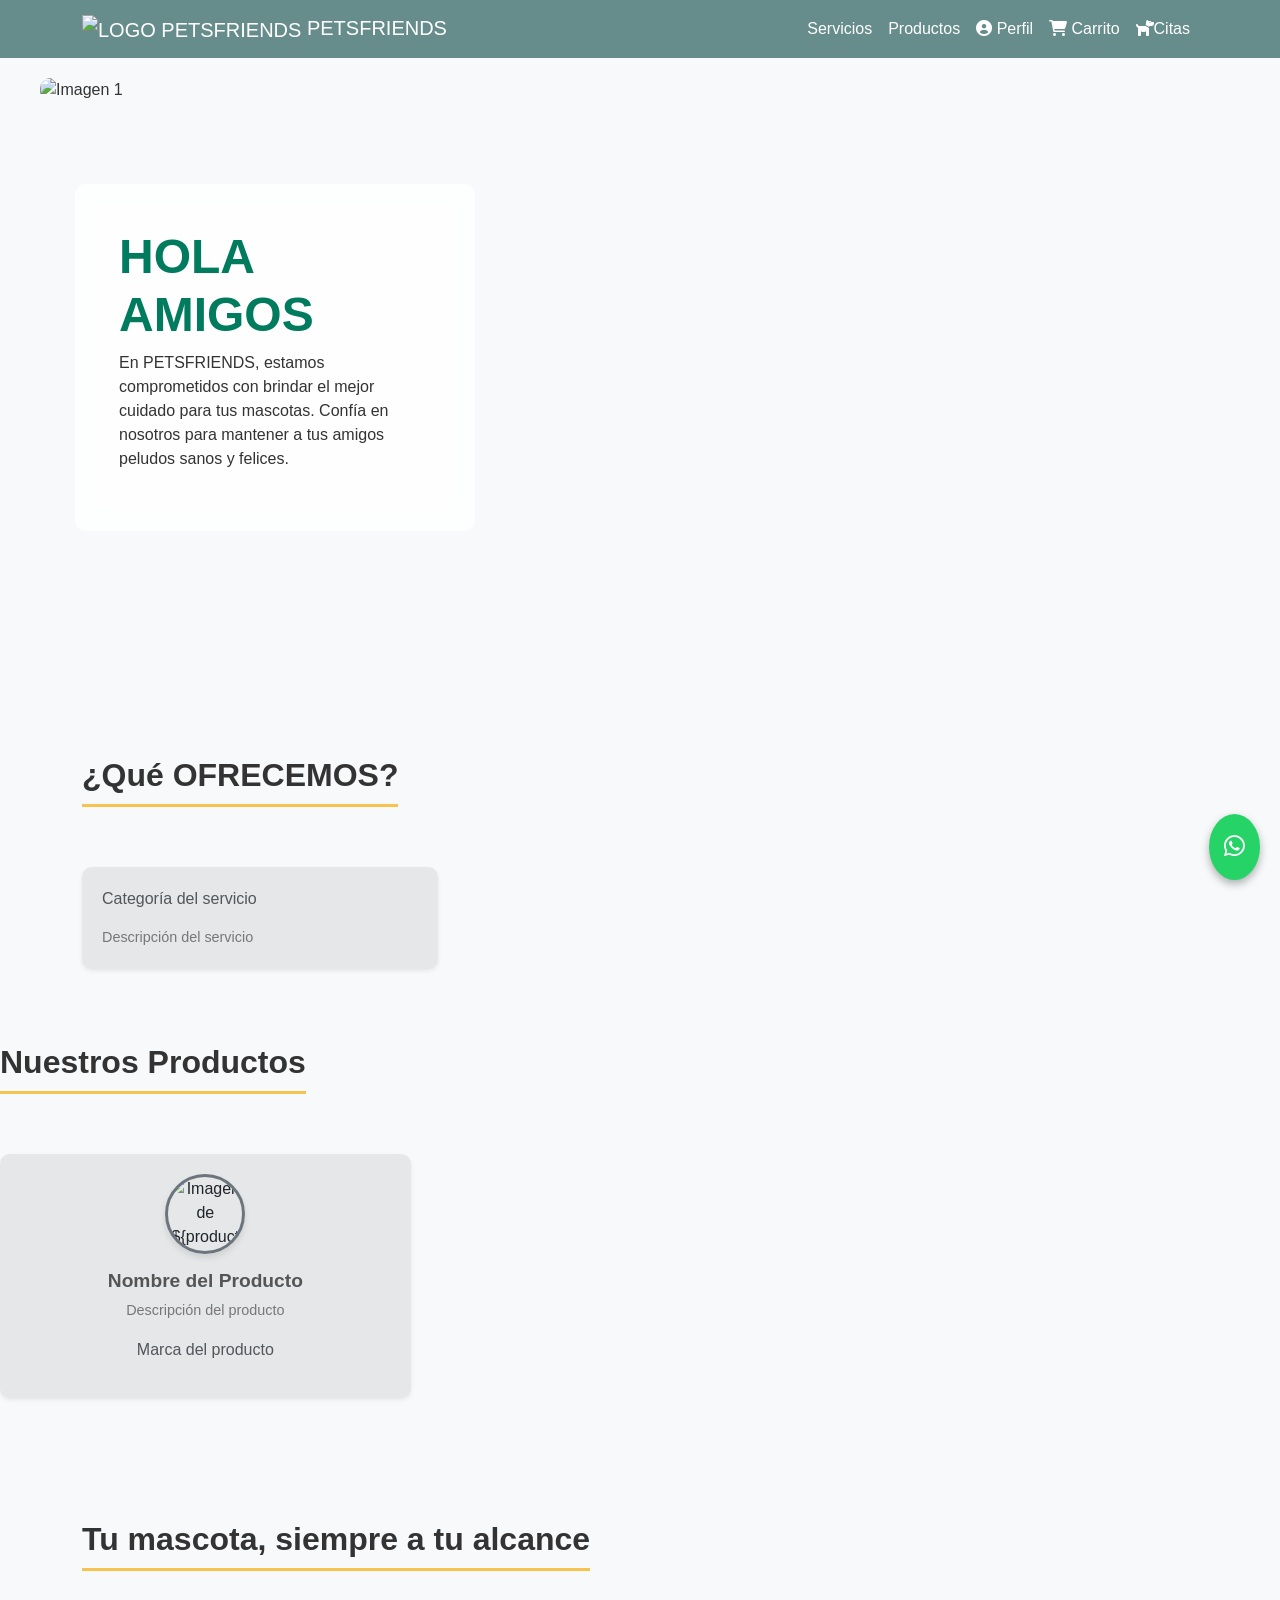
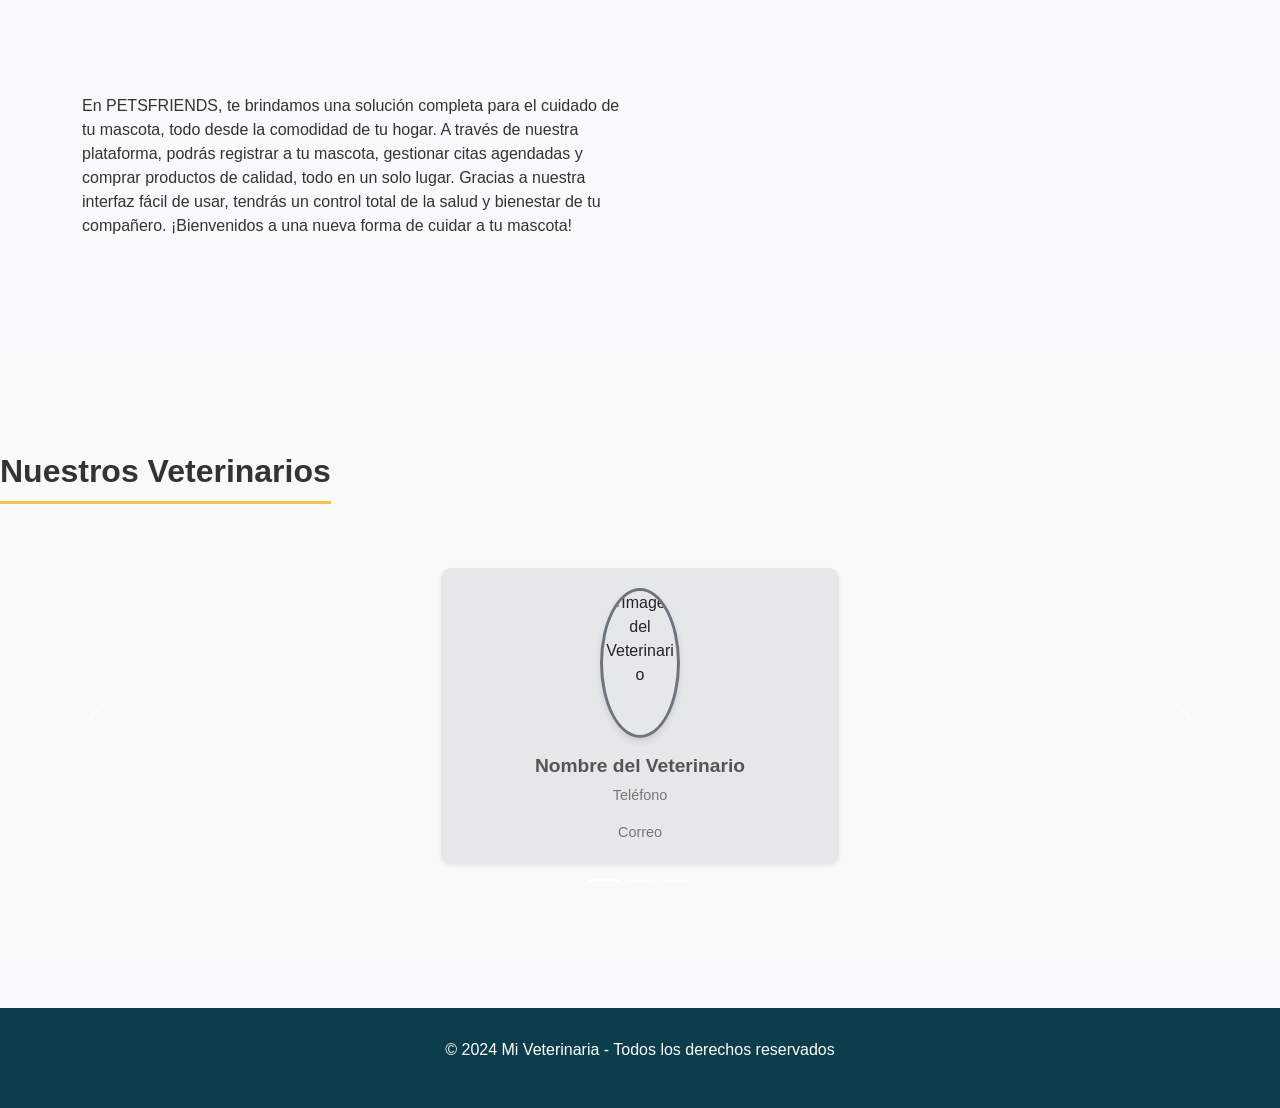
==== src/main/resources/templates/index.html @ 27685a40 "febre" ====
<!DOCTYPE html>
<html lang="es" xmlns:th="http://www.w3.org/1999/xhtml">
<head>
  <meta charset="UTF-8">
  <meta http-equiv="X-UA-Compatible" content="IE=edge">
  <meta name="viewport" content="width=device-width, initial-scale=1.0">
  <title>PetsFriends</title>

  <!-- Bootstrap CSS -->
  <link rel="stylesheet" href="https://cdnjs.cloudflare.com/ajax/libs/font-awesome/6.0.0-beta3/css/all.min.css">
  <link rel="stylesheet" href="https://cdnjs.cloudflare.com/ajax/libs/bootstrap/5.1.3/css/bootstrap.min.css">
  <link rel="stylesheet" th:href="@{/css/estilos.css}" />

  <link rel="stylesheet" href="path/to/your/bootstrap.css">
  <!-- Bootstrap Icons -->
  <link rel="stylesheet" href="https://cdnjs.cloudflare.com/ajax/libs/bootstrap-icons/1.8.1/font/bootstrap-icons.min.css">
  <link rel="stylesheet" href="https://cdnjs.cloudflare.com/ajax/libs/font-awesome/6.0.0-beta3/css/all.min.css">



  <link href="https://cdn.jsdelivr.net/npm/bootstrap@5.3.0-alpha1/dist/css/bootstrap.min.css" rel="stylesheet">
  <script src="https://cdn.jsdelivr.net/npm/bootstrap@5.3.0-alpha1/dist/js/bootstrap.bundle.min.js"></script>

  <link href="https://cdnjs.cloudflare.com/ajax/libs/bootstrap/5.3.0/css/bootstrap.min.css" rel="stylesheet">
  <script src="https://cdnjs.cloudflare.com/ajax/libs/bootstrap/5.3.0/js/bootstrap.bundle.min.js"></script>
  <link rel="stylesheet" href="https://cdnjs.cloudflare.com/ajax/libs/font-awesome/6.0.0-beta3/css/all.min.css">


  <style>
    .card img {
         max-height: 200px; /* Ajusta la altura máxima según sea necesario */
        object-fit: cover; /* Esto asegurará que la imagen mantenga su relación de aspecto */
    }

     body {
         font-family: 'Arial', sans-serif;
         background-color: #f8f9fa;
         color: #333;
     }

     .navbar {
         background-color: #343a40;
     }

     .navbar-brand {
         color: #fff;
     }

     .hero {
         display: flex;
         align-items: center;
         justify-content: flex-start;
         height: 600px;
         padding-left: 20px;
         padding-right: 750px;
         position: relative;
         overflow: hidden;
     }

     .hero-content {
         z-index: 1;
         max-width: 400px;
         background-color: rgba(255, 255, 255, 0.8);
         padding: 20px;
         border-radius: 10px;
     }

     #carouselExample img {
         object-fit: cover;
         height: 100%;
         width: 100%;
         border-radius: 10px;
     }

     .section-title {
         font-size: 2rem;
         font-weight: bold;
         color: #333;
         margin-top: 50px;
         text-align: center;
     }

     .card {
         margin: 20px 0;
         background-color: #fff;
         border-radius: 10px;
         border: none;
         box-shadow: 0 2px 10px rgba(0, 0, 0, 0.1);
     }

     .card-body {
         padding: 2rem;
     }

     footer {
         background-color: #343a40;
         color: white;
         text-align: center;
         padding: 20px 0;
         margin-top: 50px;
     }

     #mapa iframe {
         border-radius: 10px;
     }

     @media (max-width: 768px) {
         .hero {
             padding-right: 20px;
         }
     }

    .navbar {
        background-color: #668c8c; /* Color proporcionado */
    }


     .navbar-brand, .nav-link {
         color: #fff;
         font-weight: 500;
         transition: color 0.3s;
     }

     .navbar-brand:hover, .nav-link:hover {
         color: #f8c24f; /* Amarillo para hover */
     }

     .btn-outline-light:hover {
         background-color: #f8c24f;
         border-color: #f8c24f;
         color: #fff;
     }

     .hero-content h1 {
         color: #007b5e; /* Verde inspirado en Digivet */
         font-size: 3rem;
         font-weight: 700;
     }

     .section-title {
         color: #007b5e;
         border-bottom: 3px solid #f8c24f; /* Línea decorativa */
         display: inline-block;
         padding-bottom: 10px;
     }

     .card {
         border: 1px solid #ddd;
         transition: transform 0.3s, box-shadow 0.3s;
     }

     .card:hover {
         transform: translateY(-5px);
         box-shadow: 0 8px 20px rgba(0, 0, 0, 0.15);
     }

     .btn-primary {
         background-color: #007b5e;
         border-color: #007b5e;
     }

     .btn-primary:hover {
         background-color: #005843;
         border-color: #005843;
     }

     footer {
         background-color: #0b3d4d;
         color: #fff;
         padding: 30px 0;
     }

     footer a {
         color: #f8c24f;
         text-decoration: none;
     }

     footer a:hover {
         text-decoration: underline;
     }

     .whatsapp-float {
         position: fixed;
         bottom: 20px; /* Ajusta la distancia desde el fondo */
         right: 20px;  /* Ajusta la distancia desde el lado derecho */
         background-color: #25d366; /* Color de fondo de WhatsApp */
         color: white;  /* Color del ícono */
         border-radius: 50%;  /* Hace que el botón sea redondo */
         padding: 15px;  /* Tamaño del botón */
         font-size: 24px;  /* Tamaño del ícono */
         box-shadow: 0px 4px 8px rgba(0, 0, 0, 0.3); /* Sombra para darle profundidad */
         transition: background-color 0.3s ease;  /* Animación para cambiar el color */
     }

     .whatsapp-float:hover {
         background-color: #128C7E; /* Cambio de color cuando se pasa el ratón */
     }


    #veterinarios {
      padding: 50px 0;
      background-color: #f9f9f9;
    }

    .section-title {
      font-size: 2rem;
      text-align: center;
      margin-bottom: 40px;
      color: #333;
    }

    /* Tarjetas de veterinarios */
    .card {
      border: none;
      border-radius: 10px;
      transition: transform 0.3s, box-shadow 0.3s;
    }

    .card:hover {
      transform: translateY(-5px);
      box-shadow: 0 4px 20px rgba(0, 0, 0, 0.15);
    }

    .card-body {
      padding: 20px;
    }

    .img-fluid {
      max-width: 80px;
      height: 80px;
      border-radius: 50%;
      margin-bottom: 15px;
      box-shadow: 0 4px 10px rgba(0, 0, 0, 0.1);
    }

    .card-title {
      font-size: 1.2rem;
      font-weight: bold;
      color: #555;
    }

    .card-text {
      font-size: 0.9rem;
      color: #777;
    }

    /* Clase para espaciado */
    .mb-4 {
      margin-bottom: 1.5rem !important;
    }

    .carousel-item {
        padding: 20px;
    }
    .card {
        border: none;
        background-color: #e5e7e9;
    }
    .img-fluid {
        border: 3px solid #6c757d;
        box-shadow: 0 4px 6px rgba(0, 0, 0, 0.1);
    }



  </style>

  <nav class="navbar navbar-expand-lg navbar-dark absolute">
    <div class="container">
      <a class="navbar-brand" href="#">
        <img src="/images/LOGO-PETS0.png" alt="LOGO PETSFRIENDS" style="height: 100px;">
        PETSFRIENDS
      </a>

      <button class="navbar-toggler" type="button" data-bs-toggle="collapse" data-bs-target="#navbarNav">
        <span class="navbar-toggler-icon"></span>
      </button>
      <div class="collapse navbar-collapse" id="navbarNav">
        <ul class="navbar-nav ms-auto">
          <li class="nav-item"><a class="nav-link" href="#servicios">Servicios</a></li>
          <li class="nav-item"><a class="nav-link" href="#productos">Productos</a></li>
          <li class="nav-item"><a class="nav-link btn btn-outline-light" href="/perfil"><i class="fas fa-user-circle"></i> Perfil</a></li>
          <li class="nav-item"><a class="nav-link btn btn-outline-light" href="/carrito"><i class="fas fa-shopping-cart"></i> Carrito</a></li>
          <li class="nav-item"><a class="nav-link btn btn-outline-light" href="/citas"><i class="fa-solid fa-dog"></i>Citas</a></li>

        </ul>
      </div>
    </div>
  </nav>


  <section class="hero">
    <div id="carouselExample" class="carousel slide carousel-fade position-absolute w-100 h-100" data-bs-ride="carousel">
      <div class="carousel-inner">
        <div class="carousel-item active">
          <img src="images/Logo.avif" class="d-block w-100 h-100" alt="Imagen 1" style="object-fit: cover;">
        </div>
      </div>
    </div>

    <div class="container d-flex justify-content-start align-items-center hero-content position-relative z-index-1">
      <div class="text-box text-left p-4" style="background-color: rgba(255, 255, 255, 0.5); border-radius: 10px; max-width: 400px;">
        <h1 style="font-weight: 800;">HOLA AMIGOS</h1>
        <p>En PETSFRIENDS, estamos comprometidos con brindar el mejor cuidado para tus mascotas. Confía en nosotros para mantener a tus amigos peludos sanos y felices.</p>
      </div>
    </div>
  </section>


<main>


  <section id="servicios" class="container mt-5">
    <h2 class="section-title">¿Qué OFRECEMOS?</h2>
    <div class="row">
      <div class="col-md-4" th:each="servicio : ${servicios}">
        <div class="card mb-4 shadow-sm">
          <div class="card-body">
            <p class="text-muted" th:text="${servicio.categoria.nombre}">Categoría del servicio</p>
            <p class="card-text" th:text="${servicio.descripcion}">Descripción del servicio</p>
          </div>
        </div>
      </div>
    </div>
  </section>

  <section id="productos" class="mb-5">
    <h2 class="section-title">Nuestros Productos</h2>
    <div class="row">
      <div class="col-md-4" th:each="producto : ${productos}">
        <div class="card mb-4 shadow-sm text-center">
          <div class="card-body">
            <img th:src="${producto.imagen}"
                 alt="Imagen de ${producto.nombre}"
                 class="img-fluid mx-auto d-block" />
            <h5 class="card-title" th:text="${producto.nombre}">Nombre del Producto</h5>
            <p class="card-text" th:text="${producto.descripcion}">Descripción del producto</p>
            <p class="text-muted" th:text="'Marca: ' + ${producto.marca}">Marca del producto</p>
          </div>
        </div>
      </div>
    </div>
  </section>


  <section id="reservas-contacto" class="container mt-5">
    <h2 class="section-title text-left mb-4">Tu mascota, siempre a tu alcance</h2>
    <div class="row">
      <div class="col-md-6 d-flex flex-column justify-content-center align-items-start">
        <p>En PETSFRIENDS, te brindamos una solución completa para el cuidado de tu mascota, todo desde la comodidad de tu hogar. A través de nuestra plataforma, podrás registrar a tu mascota, gestionar citas agendadas y comprar productos de calidad, todo en un solo lugar. Gracias a nuestra interfaz fácil de usar, tendrás un control total de la salud y bienestar de tu compañero. ¡Bienvenidos a una nueva forma de cuidar a tu mascota!</p>
      </div>

      <div class="col-md-6 d-flex justify-content-center align-items-center">
        <div id="mapa" style="width: 100%;">
          <iframe src="https://www.google.com/maps/embed?pb=!1m18!1m12!1m3!1d12805.497812994526!2d-79.04406003139155!3d-8.13250368465853!2m3!1f0!2f0!3f0!3m2!1i1024!2i768!4f13.1!3m3!1m2!1s0x91ad3dae38ca1e5b%3A0xf8a16f2b8bf3c0d!2sPetFriend!5e0!3m2!1ses!2ses!4v1695381327387!5m2!1ses!2ses" width="100%" height="350" style="border:0;" allowfullscreen="" loading="lazy"></iframe>
        </div>
      </div>
    </div>
  </section>


  <section id="veterinarios" class="mb-5">
    <h2 class="section-title text-center mb-4">Nuestros Veterinarios</h2>
    <div id="veterinariosCarousel" class="carousel slide" data-bs-ride="carousel">
      <!-- Indicadores -->
      <div class="carousel-indicators">
        <button type="button" data-bs-target="#veterinariosCarousel" data-bs-slide-to="0" class="active" aria-current="true" aria-label="Slide 1"></button>
        <button type="button" data-bs-target="#veterinariosCarousel" data-bs-slide-to="1" aria-label="Slide 2"></button>
        <button type="button" data-bs-target="#veterinariosCarousel" data-bs-slide-to="2" aria-label="Slide 3"></button>
      </div>

      <!-- Carrusel -->
      <div class="carousel-inner">
        <div class="carousel-item active">
          <div class="row justify-content-center">
            <div class="col-md-4" th:each="veterinario, iter : ${veterinarios}" th:if="${iter.index < 3}">
              <div class="card mb-4 shadow-sm text-center">
                <div class="card-body">
                  <img th:src="@{/img/VETR.jpeg}" alt="Imagen del Veterinario" class="img-fluid mx-auto d-block rounded-circle" style="width: 150px; height: 150px; object-fit: cover;">
                  <h5 class="card-title mt-3" th:text="${veterinario.nombres} + ' ' + ${veterinario.apellidos}">Nombre del Veterinario</h5>
                  <p class="card-text" th:text="${veterinario.telefono}">Teléfono</p>
                  <p class="card-text" th:text="${veterinario.correo}">Correo</p>
                </div>
              </div>
            </div>
          </div>
        </div>

        <div class="carousel-item">
          <div class="row justify-content-center">
            <div class="col-md-4" th:each="veterinario, iter : ${veterinarios}" th:if="${iter.index >= 3 && iter.index < 6}">
              <div class="card mb-4 shadow-sm text-center">
                <div class="card-body">
                  <img th:src="@{/img/VETR.jpeg}" alt="Imagen del Veterinario" class="img-fluid mx-auto d-block rounded-circle" style="width: 150px; height: 150px; object-fit: cover;">
                  <h5 class="card-title mt-3" th:text="${veterinario.nombres} + ' ' + ${veterinario.apellidos}">Nombre del Veterinario</h5>
                  <p class="card-text" th:text="${veterinario.telefono}">Teléfono</p>
                  <p class="card-text" th:text="${veterinario.correo}">Correo</p>
                </div>
              </div>
            </div>
          </div>
        </div>
      </div>

      <!-- Controles -->
      <button class="carousel-control-prev" type="button" data-bs-target="#veterinariosCarousel" data-bs-slide="prev">
        <span class="carousel-control-prev-icon" aria-hidden="true"></span>
        <span class="visually-hidden">Anterior</span>
      </button>
      <button class="carousel-control-next" type="button" data-bs-target="#veterinariosCarousel" data-bs-slide="next">
        <span class="carousel-control-next-icon" aria-hidden="true"></span>
        <span class="visually-hidden">Siguiente</span>
      </button>
    </div>
  </section>






</main>
<footer>
  <p>&copy; 2024 Mi Veterinaria - Todos los derechos reservados</p>
</footer>

<script src="https://code.jquery.com/jquery-3.5.1.slim.min.js"></script>
<script src="https://stackpath.bootstrapcdn.com/bootstrap/4.5.2/js/bootstrap.bundle.min.js"></script>
  <a href="https://wa.me/1234567890" class="whatsapp-float" target="_blank">
    <i class="fab fa-whatsapp"></i>
  </a>

  </body>
</head>
</html>
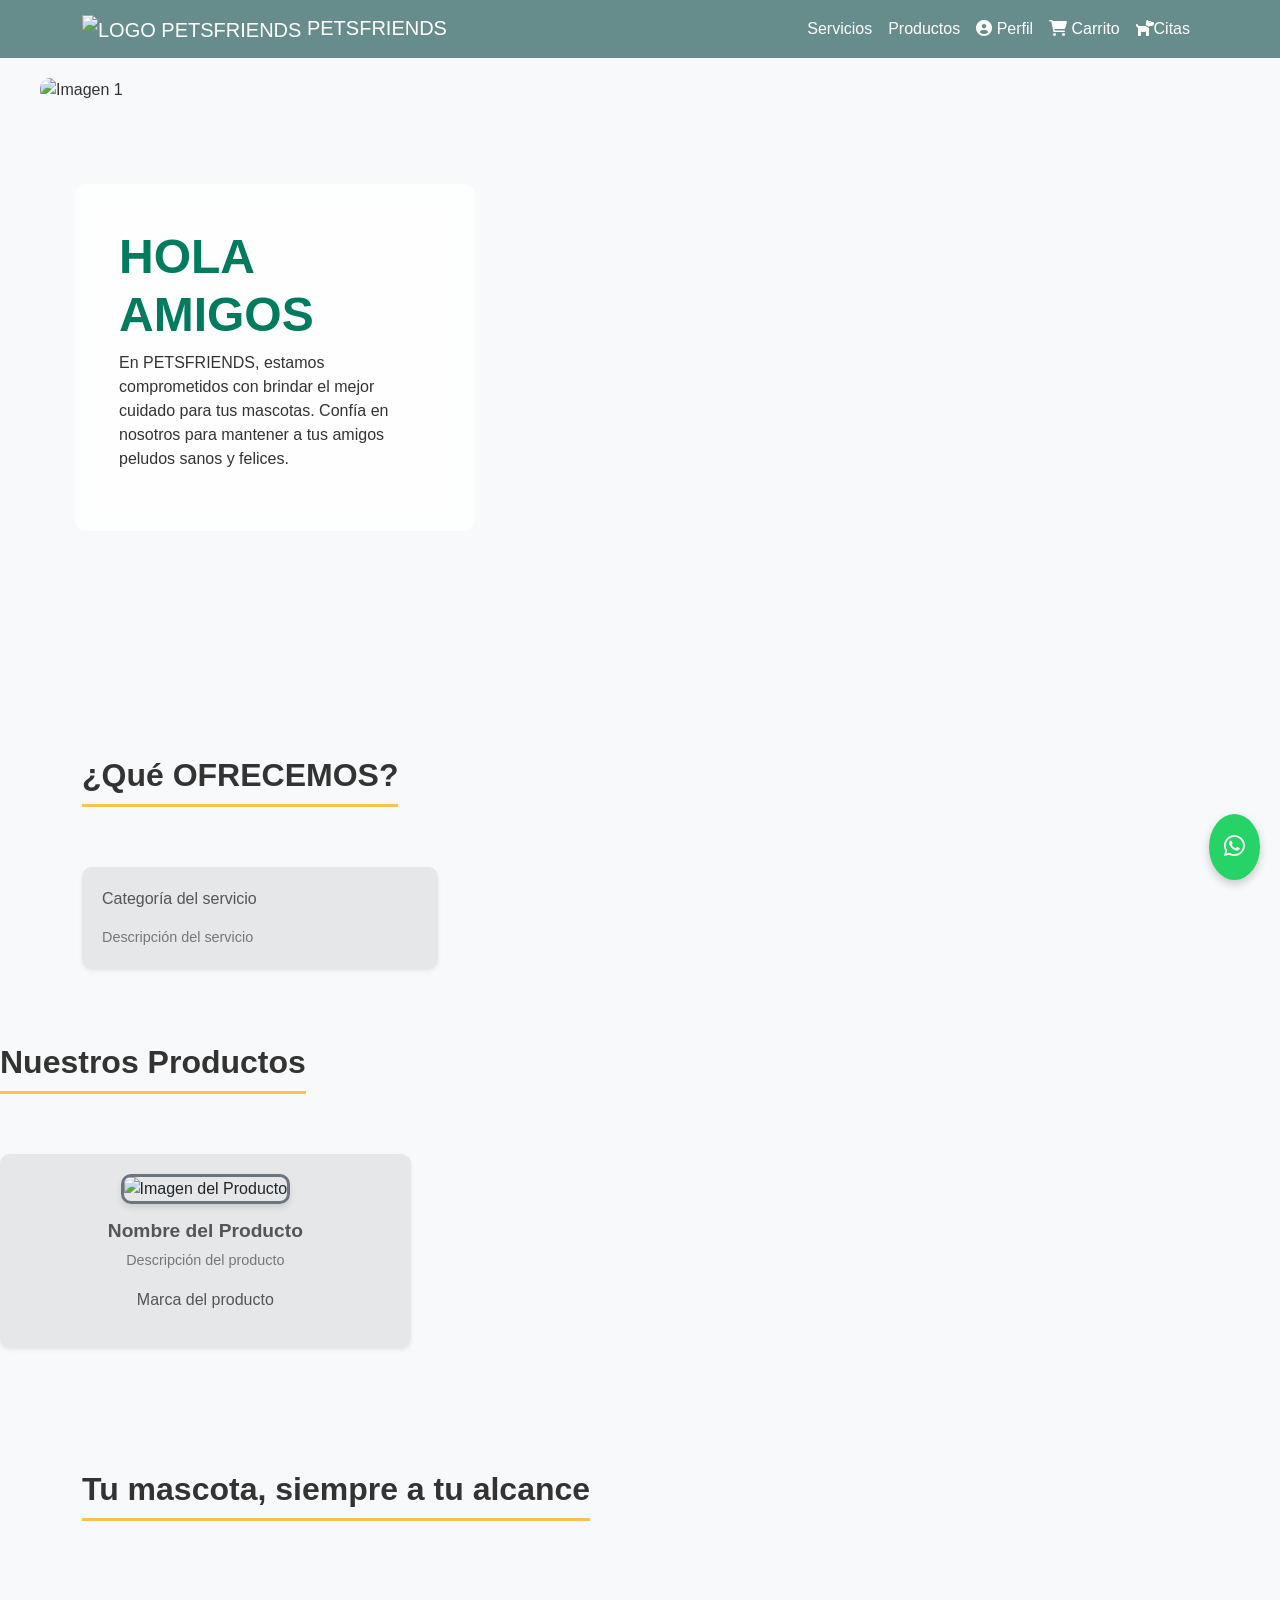
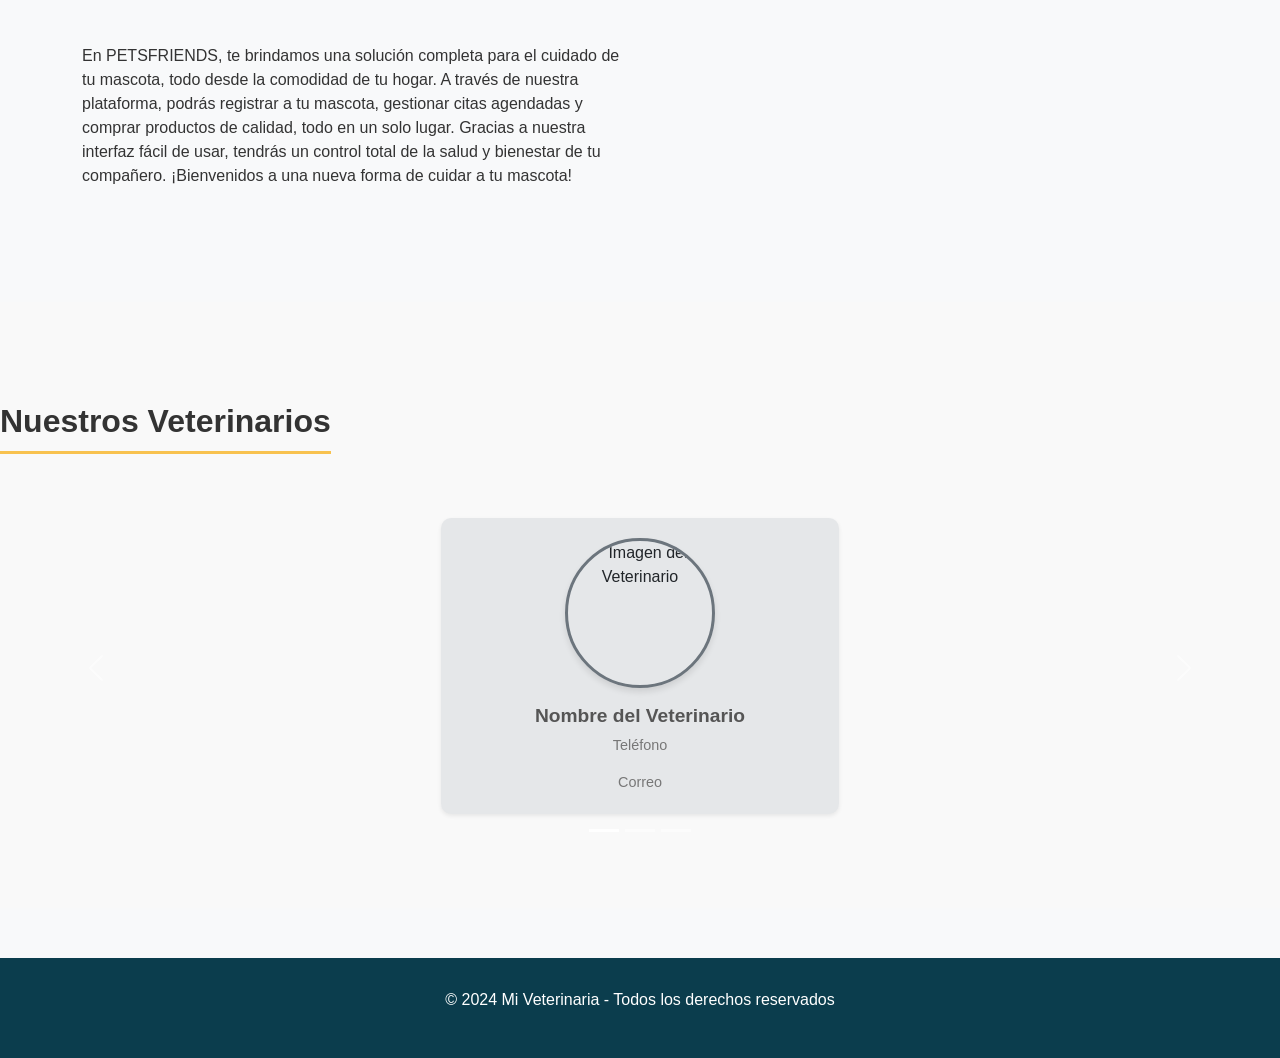
==== commit 90cda577: "febre3-12" ====
--- a/src/main/resources/templates/index.html
+++ b/src/main/resources/templates/index.html
@@ -28,8 +28,10 @@
 
   <style>
     .card img {
-         max-height: 200px; /* Ajusta la altura máxima según sea necesario */
-        object-fit: cover; /* Esto asegurará que la imagen mantenga su relación de aspecto */
+        max-width: 80%;
+        height: 150px;
+        object-fit: cover;
+        border-radius: 10px;
     }
 
      body {
@@ -38,9 +40,12 @@
          color: #333;
      }
 
-     .navbar {
-         background-color: #343a40;
-     }
+    .navbar {
+      position: sticky;
+      top: 0; /* La barra se quedará fija al llegar a la parte superior */
+      z-index: 1000; /* Asegura que la barra esté por encima de otros elementos */
+    }
+
 
      .navbar-brand {
          color: #fff;
@@ -179,22 +184,26 @@
          text-decoration: underline;
      }
 
-     .whatsapp-float {
-         position: fixed;
-         bottom: 20px; /* Ajusta la distancia desde el fondo */
-         right: 20px;  /* Ajusta la distancia desde el lado derecho */
-         background-color: #25d366; /* Color de fondo de WhatsApp */
-         color: white;  /* Color del ícono */
-         border-radius: 50%;  /* Hace que el botón sea redondo */
-         padding: 15px;  /* Tamaño del botón */
-         font-size: 24px;  /* Tamaño del ícono */
-         box-shadow: 0px 4px 8px rgba(0, 0, 0, 0.3); /* Sombra para darle profundidad */
-         transition: background-color 0.3s ease;  /* Animación para cambiar el color */
-     }
-
-     .whatsapp-float:hover {
-         background-color: #128C7E; /* Cambio de color cuando se pasa el ratón */
-     }
+ .whatsapp-float {
+    position: fixed; /* Fija el ícono en la pantalla */
+    bottom: 20px;    /* Distancia desde el fondo de la pantalla */
+    right: 20px;     /* Distancia desde el lado derecho de la pantalla */
+    background-color: #25D366; /* Color de fondo de WhatsApp */
+    color: white;    /* Color del ícono */
+    border-radius: 50%; /* Hacer el fondo redondo */
+    padding: 15px;   /* Espaciado alrededor del ícono */
+    font-size: 24px; /* Tamaño del ícono */
+    box-shadow: 0 4px 10px rgba(0, 0, 0, 0.2); /* Sombra para darle un efecto flotante */
+    transition: all 0.3s ease; /* Animación al hacer hover */
+  }
+
+      .whatsapp-float:hover {
+    transform: scale(1.1); /* Aumentar el tamaño al pasar el ratón */
+  }
+
+  .fab.fa-whatsapp {
+    pointer-events: none; /* Evitar que el ícono intercepte clics innecesarios */
+  }
 
 
     #veterinarios {
@@ -265,7 +274,7 @@
 
   </style>
 
-  <nav class="navbar navbar-expand-lg navbar-dark absolute">
+  <nav class="navbar navbar-expand-lg navbar-dark sticky">
     <div class="container">
       <a class="navbar-brand" href="#">
         <img src="/images/LOGO-PETS0.png" alt="LOGO PETSFRIENDS" style="height: 100px;">
@@ -307,126 +316,121 @@
   </section>
 
 
-<main>
-
-
-  <section id="servicios" class="container mt-5">
-    <h2 class="section-title">¿Qué OFRECEMOS?</h2>
-    <div class="row">
-      <div class="col-md-4" th:each="servicio : ${servicios}">
-        <div class="card mb-4 shadow-sm">
-          <div class="card-body">
-            <p class="text-muted" th:text="${servicio.categoria.nombre}">Categoría del servicio</p>
-            <p class="card-text" th:text="${servicio.descripcion}">Descripción del servicio</p>
+  <main>
+
+
+    <section id="servicios" class="container mt-5">
+      <h2 class="section-title">¿Qué OFRECEMOS?</h2>
+      <div class="row">
+        <div class="col-md-4" th:each="servicio : ${servicios}">
+          <div class="card mb-4 shadow-sm">
+            <div class="card-body">
+              <p class="text-muted" th:text="${servicio.categoria.nombre}">Categoría del servicio</p>
+              <p class="card-text" th:text="${servicio.descripcion}">Descripción del servicio</p>
+            </div>
           </div>
         </div>
       </div>
-    </div>
-  </section>
-
-  <section id="productos" class="mb-5">
-    <h2 class="section-title">Nuestros Productos</h2>
-    <div class="row">
-      <div class="col-md-4" th:each="producto : ${productos}">
-        <div class="card mb-4 shadow-sm text-center">
-          <div class="card-body">
-            <img th:src="${producto.imagen}"
-                 alt="Imagen de ${producto.nombre}"
-                 class="img-fluid mx-auto d-block" />
-            <h5 class="card-title" th:text="${producto.nombre}">Nombre del Producto</h5>
-            <p class="card-text" th:text="${producto.descripcion}">Descripción del producto</p>
-            <p class="text-muted" th:text="'Marca: ' + ${producto.marca}">Marca del producto</p>
+    </section>
+
+    <section id="productos" class="mb-5">
+      <h2 class="section-title">Nuestros Productos</h2>
+      <div class="row">
+        <div class="col-md-4" th:each="producto : ${productos}">
+          <div class="card mb-4 shadow-sm text-center">
+            <div class="card-body">
+              <img class="card-img-top img-fluid" th:src="${producto.imagen}" alt="Imagen del Producto">
+              <h5 class="card-title" th:text="${producto.nombre}">Nombre del Producto</h5>
+              <p class="card-text" th:text="${producto.descripcion}">Descripción del producto</p>
+              <p class="text-muted" th:text="'Marca: ' + ${producto.marca}">Marca del producto</p>
+            </div>
           </div>
         </div>
       </div>
-    </div>
-  </section>
-
-
-  <section id="reservas-contacto" class="container mt-5">
-    <h2 class="section-title text-left mb-4">Tu mascota, siempre a tu alcance</h2>
-    <div class="row">
-      <div class="col-md-6 d-flex flex-column justify-content-center align-items-start">
-        <p>En PETSFRIENDS, te brindamos una solución completa para el cuidado de tu mascota, todo desde la comodidad de tu hogar. A través de nuestra plataforma, podrás registrar a tu mascota, gestionar citas agendadas y comprar productos de calidad, todo en un solo lugar. Gracias a nuestra interfaz fácil de usar, tendrás un control total de la salud y bienestar de tu compañero. ¡Bienvenidos a una nueva forma de cuidar a tu mascota!</p>
-      </div>
-
-      <div class="col-md-6 d-flex justify-content-center align-items-center">
-        <div id="mapa" style="width: 100%;">
-          <iframe src="https://www.google.com/maps/embed?pb=!1m18!1m12!1m3!1d12805.497812994526!2d-79.04406003139155!3d-8.13250368465853!2m3!1f0!2f0!3f0!3m2!1i1024!2i768!4f13.1!3m3!1m2!1s0x91ad3dae38ca1e5b%3A0xf8a16f2b8bf3c0d!2sPetFriend!5e0!3m2!1ses!2ses!4v1695381327387!5m2!1ses!2ses" width="100%" height="350" style="border:0;" allowfullscreen="" loading="lazy"></iframe>
-        </div>
-      </div>
-    </div>
-  </section>
-
-
-  <section id="veterinarios" class="mb-5">
-    <h2 class="section-title text-center mb-4">Nuestros Veterinarios</h2>
-    <div id="veterinariosCarousel" class="carousel slide" data-bs-ride="carousel">
-      <!-- Indicadores -->
-      <div class="carousel-indicators">
-        <button type="button" data-bs-target="#veterinariosCarousel" data-bs-slide-to="0" class="active" aria-current="true" aria-label="Slide 1"></button>
-        <button type="button" data-bs-target="#veterinariosCarousel" data-bs-slide-to="1" aria-label="Slide 2"></button>
-        <button type="button" data-bs-target="#veterinariosCarousel" data-bs-slide-to="2" aria-label="Slide 3"></button>
-      </div>
-
-      <!-- Carrusel -->
-      <div class="carousel-inner">
-        <div class="carousel-item active">
-          <div class="row justify-content-center">
-            <div class="col-md-4" th:each="veterinario, iter : ${veterinarios}" th:if="${iter.index < 3}">
-              <div class="card mb-4 shadow-sm text-center">
-                <div class="card-body">
-                  <img th:src="@{/img/VETR.jpeg}" alt="Imagen del Veterinario" class="img-fluid mx-auto d-block rounded-circle" style="width: 150px; height: 150px; object-fit: cover;">
-                  <h5 class="card-title mt-3" th:text="${veterinario.nombres} + ' ' + ${veterinario.apellidos}">Nombre del Veterinario</h5>
-                  <p class="card-text" th:text="${veterinario.telefono}">Teléfono</p>
-                  <p class="card-text" th:text="${veterinario.correo}">Correo</p>
+    </section>
+
+
+    <section id="reservas-contacto" class="container mt-5">
+      <h2 class="section-title text-left mb-4">Tu mascota, siempre a tu alcance</h2>
+      <div class="row">
+        <div class="col-md-6 d-flex flex-column justify-content-center align-items-start">
+          <p>En PETSFRIENDS, te brindamos una solución completa para el cuidado de tu mascota, todo desde la comodidad de tu hogar. A través de nuestra plataforma, podrás registrar a tu mascota, gestionar citas agendadas y comprar productos de calidad, todo en un solo lugar. Gracias a nuestra interfaz fácil de usar, tendrás un control total de la salud y bienestar de tu compañero. ¡Bienvenidos a una nueva forma de cuidar a tu mascota!</p>
+        </div>
+
+        <div class="col-md-6 d-flex justify-content-center align-items-center">
+          <div id="mapa" style="width: 100%;">
+            <iframe src="https://www.google.com/maps/embed?pb=!1m18!1m12!1m3!1d12805.497812994526!2d-79.04406003139155!3d-8.13250368465853!2m3!1f0!2f0!3f0!3m2!1i1024!2i768!4f13.1!3m3!1m2!1s0x91ad3dae38ca1e5b%3A0xf8a16f2b8bf3c0d!2sPetFriend!5e0!3m2!1ses!2ses!4v1695381327387!5m2!1ses!2ses" width="100%" height="350" style="border:0;" allowfullscreen="" loading="lazy"></iframe>
+          </div>
+        </div>
+      </div>
+    </section>
+
+
+    <section id="veterinarios" class="mb-5">
+      <h2 class="section-title text-center mb-4">Nuestros Veterinarios</h2>
+      <div id="veterinariosCarousel" class="carousel slide" data-bs-ride="carousel">
+        <div class="carousel-indicators">
+          <button type="button" data-bs-target="#veterinariosCarousel" data-bs-slide-to="0" class="active" aria-current="true" aria-label="Slide 1"></button>
+          <button type="button" data-bs-target="#veterinariosCarousel" data-bs-slide-to="1" aria-label="Slide 2"></button>
+          <button type="button" data-bs-target="#veterinariosCarousel" data-bs-slide-to="2" aria-label="Slide 3"></button>
+        </div>
+
+        <div class="carousel-inner">
+          <div class="carousel-item active">
+            <div class="row justify-content-center">
+              <div class="col-md-4" th:each="veterinario, iter : ${veterinarios}" th:if="${iter.index < 3}">
+                <div class="card mb-4 shadow-sm text-center">
+                  <div class="card-body">
+                    <img th:src="@{/img/VETR.jpeg}" alt="Imagen del Veterinario" class="img-fluid mx-auto d-block rounded-circle" style="width: 150px; height: 150px; object-fit: cover;">
+                    <h5 class="card-title mt-3" th:text="${veterinario.nombres} + ' ' + ${veterinario.apellidos}">Nombre del Veterinario</h5>
+                    <p class="card-text" th:text="${veterinario.telefono}">Teléfono</p>
+                    <p class="card-text" th:text="${veterinario.correo}">Correo</p>
+                  </div>
                 </div>
               </div>
             </div>
           </div>
-        </div>
-
-        <div class="carousel-item">
-          <div class="row justify-content-center">
-            <div class="col-md-4" th:each="veterinario, iter : ${veterinarios}" th:if="${iter.index >= 3 && iter.index < 6}">
-              <div class="card mb-4 shadow-sm text-center">
-                <div class="card-body">
-                  <img th:src="@{/img/VETR.jpeg}" alt="Imagen del Veterinario" class="img-fluid mx-auto d-block rounded-circle" style="width: 150px; height: 150px; object-fit: cover;">
-                  <h5 class="card-title mt-3" th:text="${veterinario.nombres} + ' ' + ${veterinario.apellidos}">Nombre del Veterinario</h5>
-                  <p class="card-text" th:text="${veterinario.telefono}">Teléfono</p>
-                  <p class="card-text" th:text="${veterinario.correo}">Correo</p>
+
+          <div class="carousel-item">
+            <div class="row justify-content-center">
+              <div class="col-md-4" th:each="veterinario, iter : ${veterinarios}" th:if="${iter.index >= 3 && iter.index < 6}">
+                <div class="card mb-4 shadow-sm text-center">
+                  <div class="card-body">
+                    <img th:src="@{/img/VETR.jpeg}" alt="Imagen del Veterinario" class="img-fluid mx-auto d-block rounded-circle" style="width: 150px; height: 150px; object-fit: cover;">
+                    <h5 class="card-title mt-3" th:text="${veterinario.nombres} + ' ' + ${veterinario.apellidos}">Nombre del Veterinario</h5>
+                    <p class="card-text" th:text="${veterinario.telefono}">Teléfono</p>
+                    <p class="card-text" th:text="${veterinario.correo}">Correo</p>
+                  </div>
                 </div>
               </div>
             </div>
           </div>
         </div>
-      </div>
-
-      <!-- Controles -->
-      <button class="carousel-control-prev" type="button" data-bs-target="#veterinariosCarousel" data-bs-slide="prev">
-        <span class="carousel-control-prev-icon" aria-hidden="true"></span>
-        <span class="visually-hidden">Anterior</span>
-      </button>
-      <button class="carousel-control-next" type="button" data-bs-target="#veterinariosCarousel" data-bs-slide="next">
-        <span class="carousel-control-next-icon" aria-hidden="true"></span>
-        <span class="visually-hidden">Siguiente</span>
-      </button>
-    </div>
-  </section>
-
-
-
-
-
-
-</main>
-<footer>
-  <p>&copy; 2024 Mi Veterinaria - Todos los derechos reservados</p>
-</footer>
-
-<script src="https://code.jquery.com/jquery-3.5.1.slim.min.js"></script>
-<script src="https://stackpath.bootstrapcdn.com/bootstrap/4.5.2/js/bootstrap.bundle.min.js"></script>
-  <a href="https://wa.me/1234567890" class="whatsapp-float" target="_blank">
+
+        <button class="carousel-control-prev" type="button" data-bs-target="#veterinariosCarousel" data-bs-slide="prev">
+          <span class="carousel-control-prev-icon" aria-hidden="true"></span>
+          <span class="visually-hidden">Anterior</span>
+        </button>
+        <button class="carousel-control-next" type="button" data-bs-target="#veterinariosCarousel" data-bs-slide="next">
+          <span class="carousel-control-next-icon" aria-hidden="true"></span>
+          <span class="visually-hidden">Siguiente</span>
+        </button>
+      </div>
+    </section>
+
+
+
+
+
+
+  </main>
+  <footer>
+    <p>&copy; 2024 Mi Veterinaria - Todos los derechos reservados</p>
+  </footer>
+
+  <script src="https://code.jquery.com/jquery-3.5.1.slim.min.js"></script>
+  <script src="https://stackpath.bootstrapcdn.com/bootstrap/4.5.2/js/bootstrap.bundle.min.js"></script>
+  <a href="https://wa.me/974756684" class="whatsapp-float" target="_blank">
     <i class="fab fa-whatsapp"></i>
   </a>
 
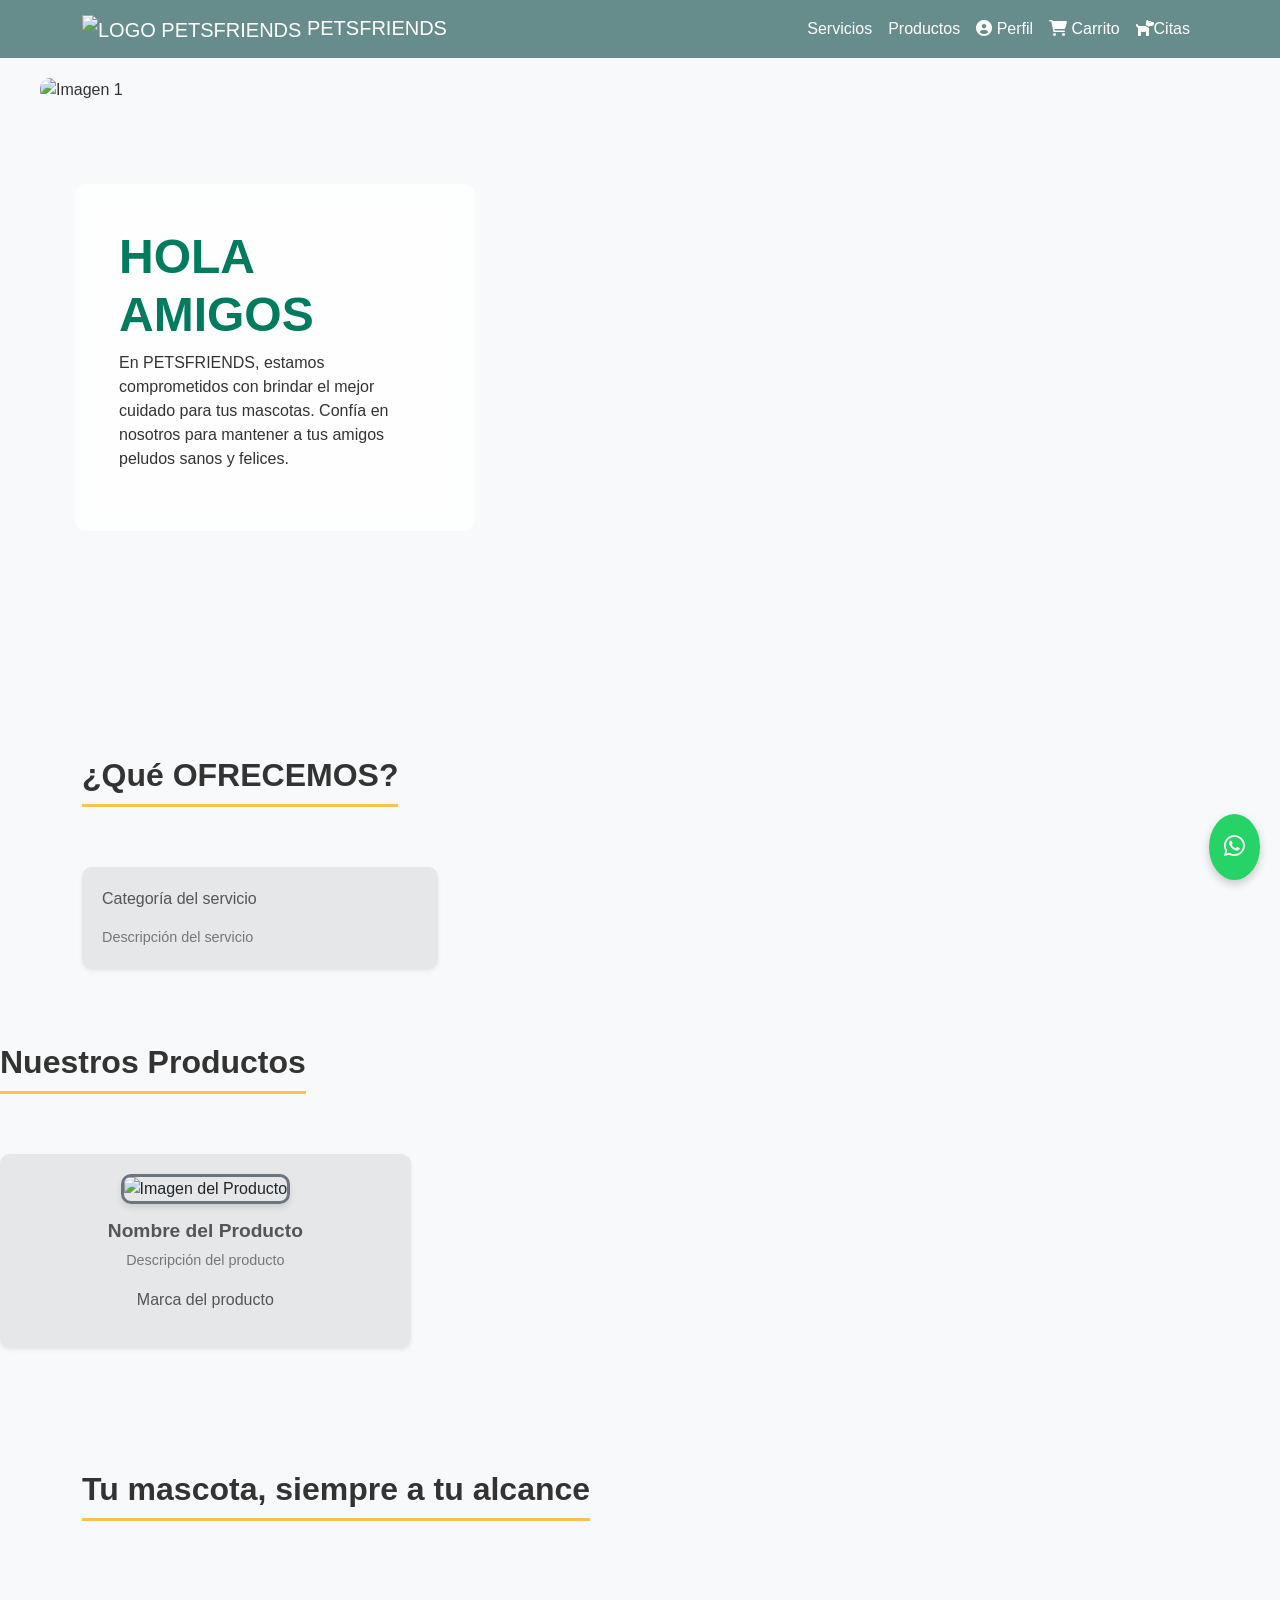
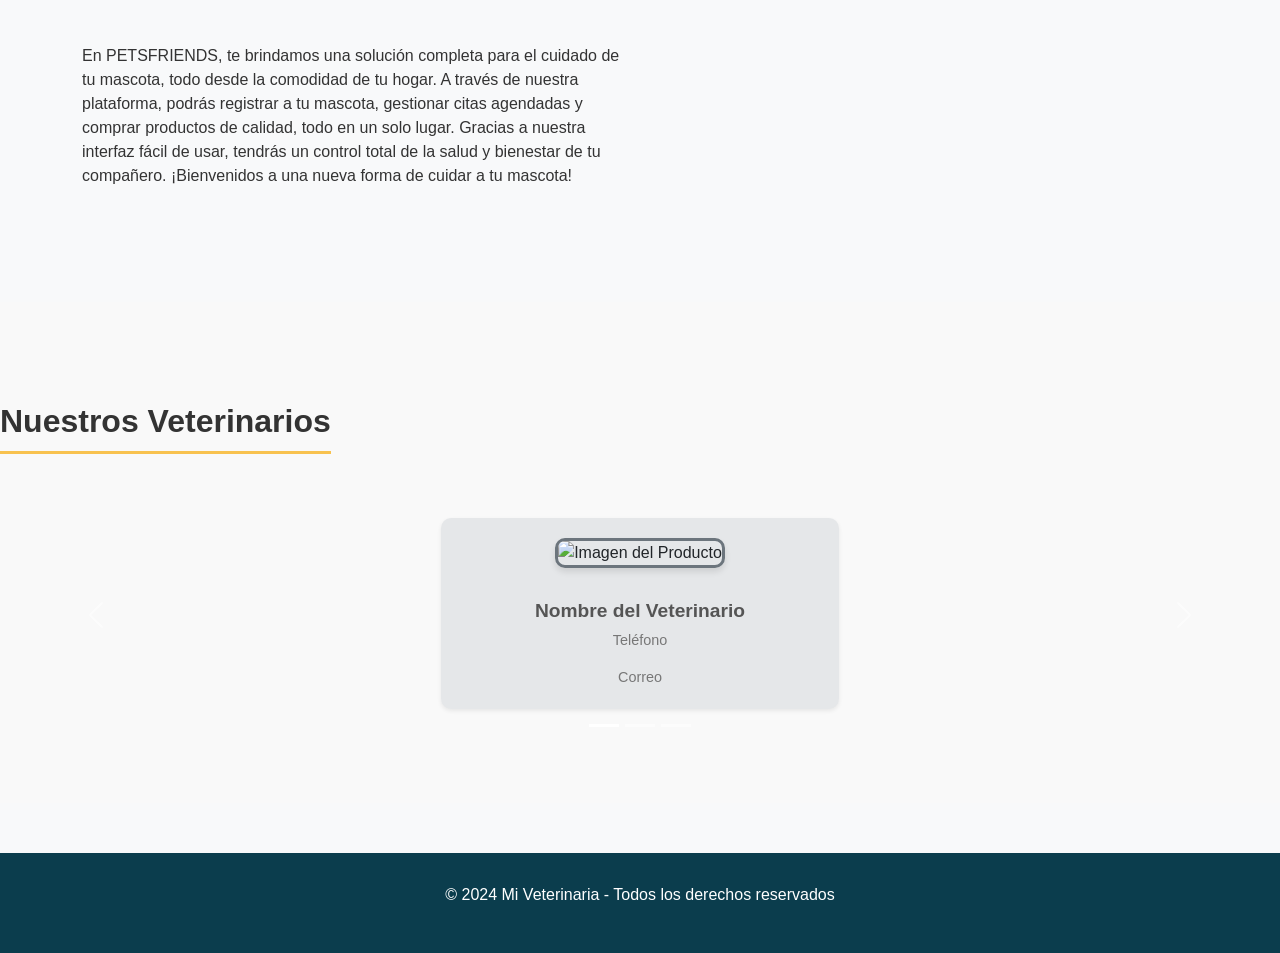
==== commit 8e1167ac: "febre-6-12" ====
--- a/src/main/resources/templates/index.html
+++ b/src/main/resources/templates/index.html
@@ -381,7 +381,8 @@
               <div class="col-md-4" th:each="veterinario, iter : ${veterinarios}" th:if="${iter.index < 3}">
                 <div class="card mb-4 shadow-sm text-center">
                   <div class="card-body">
-                    <img th:src="@{/img/VETR.jpeg}" alt="Imagen del Veterinario" class="img-fluid mx-auto d-block rounded-circle" style="width: 150px; height: 150px; object-fit: cover;">
+                    <img class="card-img-top img-fluid" th:src="'https://res.cloudinary.com/dq2suwtlm/' + ${veterinario.foto}"
+                         alt="Imagen del Producto">
                     <h5 class="card-title mt-3" th:text="${veterinario.nombres} + ' ' + ${veterinario.apellidos}">Nombre del Veterinario</h5>
                     <p class="card-text" th:text="${veterinario.telefono}">Teléfono</p>
                     <p class="card-text" th:text="${veterinario.correo}">Correo</p>
@@ -396,7 +397,8 @@
               <div class="col-md-4" th:each="veterinario, iter : ${veterinarios}" th:if="${iter.index >= 3 && iter.index < 6}">
                 <div class="card mb-4 shadow-sm text-center">
                   <div class="card-body">
-                    <img th:src="@{/img/VETR.jpeg}" alt="Imagen del Veterinario" class="img-fluid mx-auto d-block rounded-circle" style="width: 150px; height: 150px; object-fit: cover;">
+                    <img class="card-img-top img-fluid" th:src="'https://res.cloudinary.com/dq2suwtlm/' + ${veterinario.foto}"
+                         alt="Imagen del Producto">
                     <h5 class="card-title mt-3" th:text="${veterinario.nombres} + ' ' + ${veterinario.apellidos}">Nombre del Veterinario</h5>
                     <p class="card-text" th:text="${veterinario.telefono}">Teléfono</p>
                     <p class="card-text" th:text="${veterinario.correo}">Correo</p>
